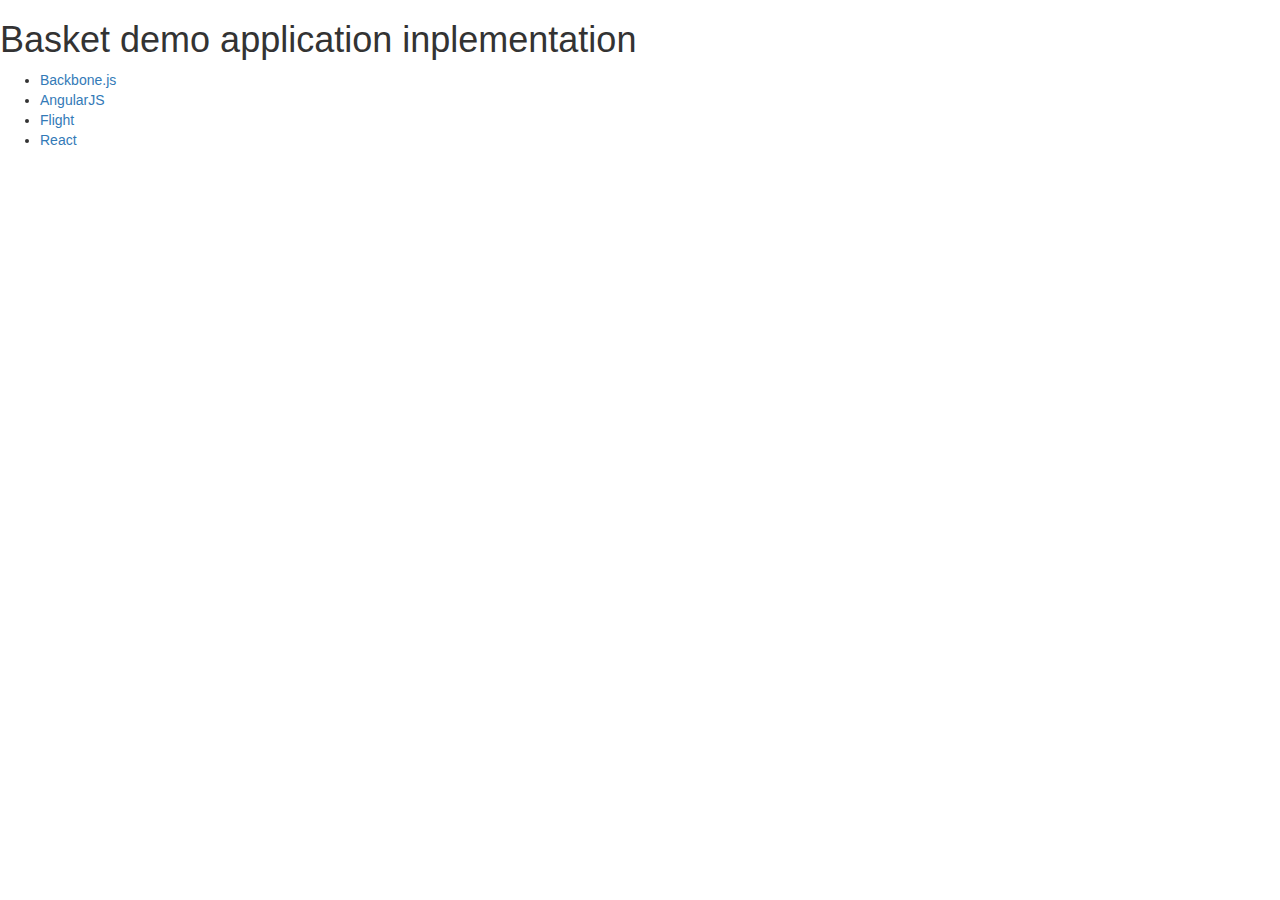
==== index.html @ 11c45086 "Add index.html" ====
<html>
<head>
  <meta http-equiv="Content-type" content="text/html; charset=utf-8" />
  <link rel="stylesheet" href="https://maxcdn.bootstrapcdn.com/bootstrap/3.2.0/css/bootstrap.min.css">
</head>
<body>
  <h1>Basket demo application inplementation</h1>
  <ul>
    <li><a href="1_backbone/index.html">Backbone.js</a></li>
    <li><a href="2_angular/index.html">AngularJS</a></li>
    <li><a href="3_flight/index.html">Flight</a></li>
    <li><a href="4_react/index.html">React</a></li>
  </ul>
</body>
</html>
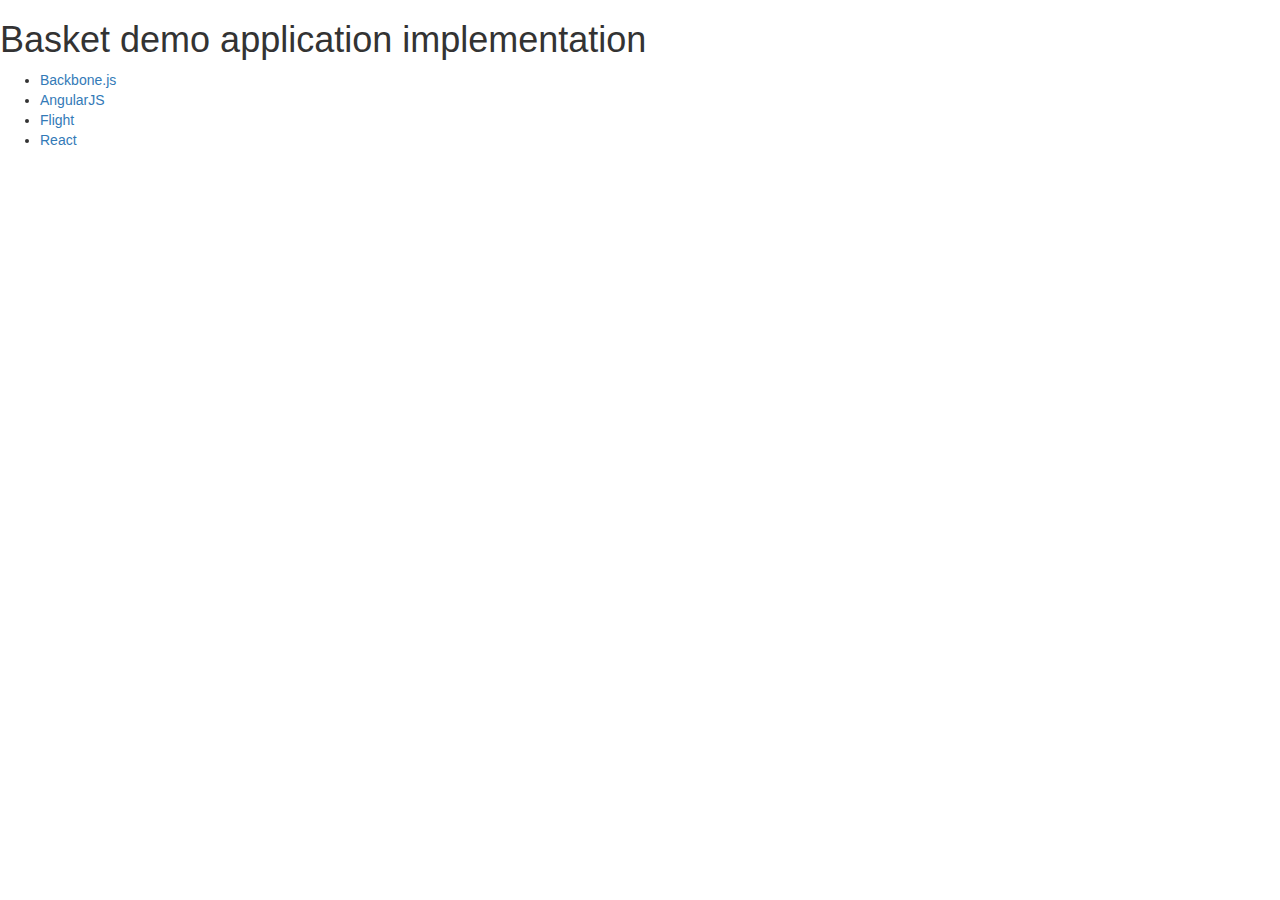
==== commit 0459d642: "Fix typo in index.html, add load time note in README.md" ====
--- a/index.html
+++ b/index.html
@@ -4,7 +4,7 @@
   <link rel="stylesheet" href="https://maxcdn.bootstrapcdn.com/bootstrap/3.2.0/css/bootstrap.min.css">
 </head>
 <body>
-  <h1>Basket demo application inplementation</h1>
+  <h1>Basket demo application implementation</h1>
   <ul>
     <li><a href="1_backbone/index.html">Backbone.js</a></li>
     <li><a href="2_angular/index.html">AngularJS</a></li>
